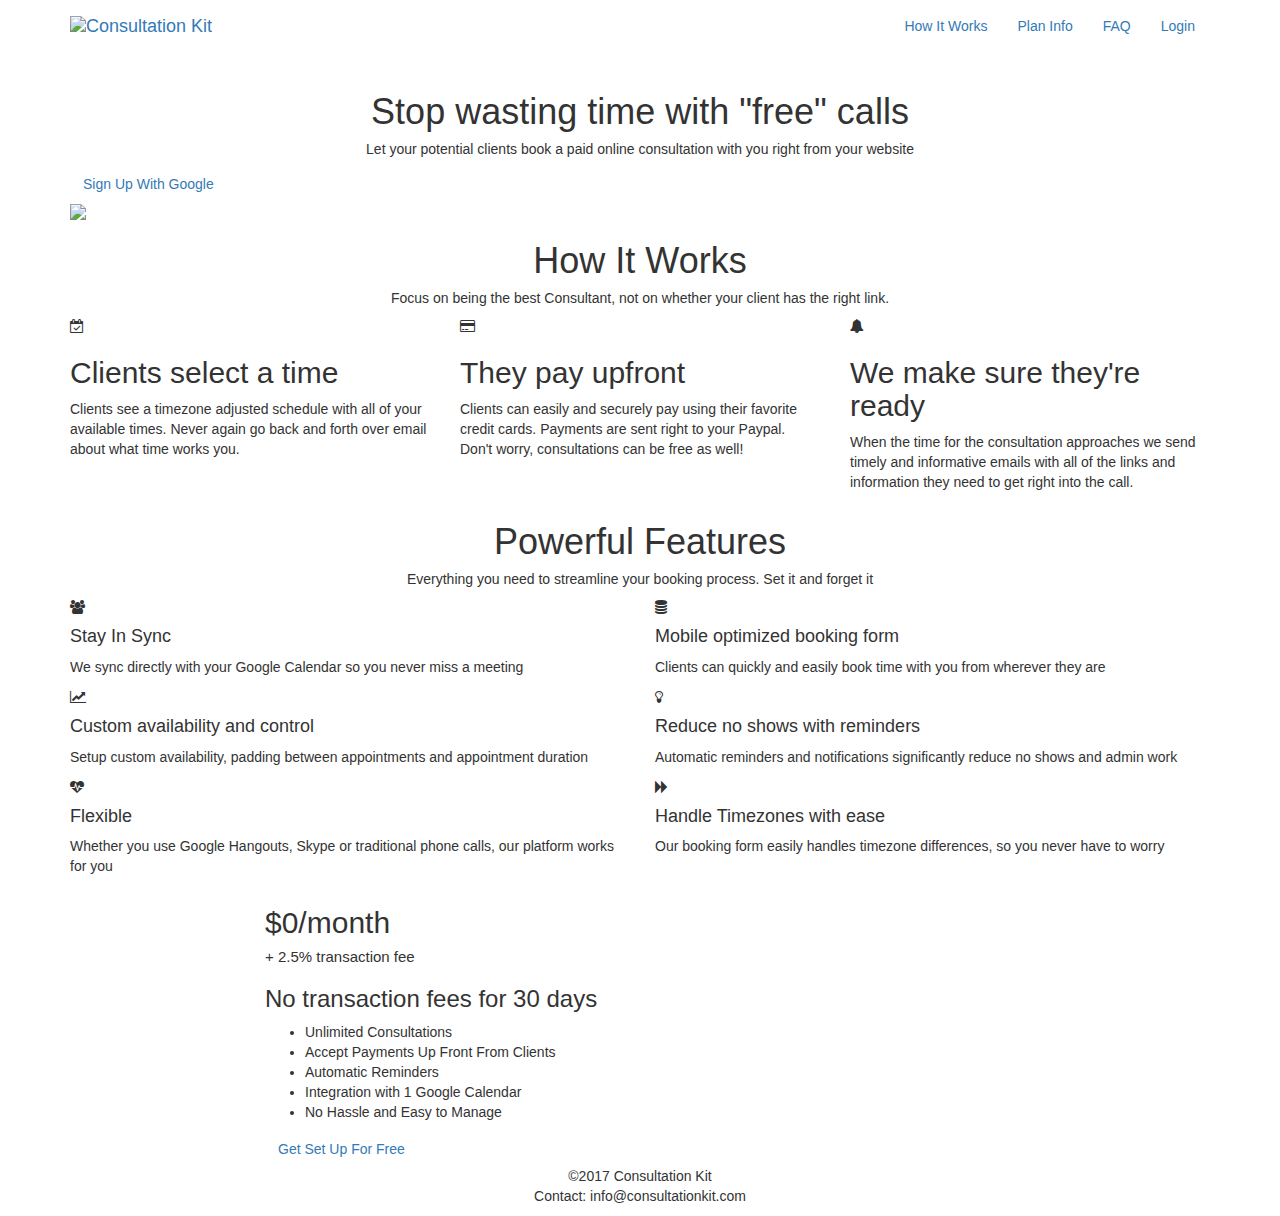
==== docs/index.html @ 267c721a "updates" ====
<!DOCTYPE html>
<html lang="en">
  <head>
  <meta charset="utf-8" />
  <meta http-equiv="X-UA-Compatible" content="IE=edge">
  <meta name="viewport" content="width=device-width, initial-scale=1.0, maximum-scale=1.0">

  <title>Consultation Kit</title>
  <meta property="og:title" content="Consultation Kit" />
  <meta name="twitter:title" content="Consultation Kit" />
  <meta name="author" content="First Bird Labs"/>
  <meta property="og:image" content="https://consultationkit.com/img/logo.png" />
  <meta name="twitter:image" content="https://consultationkit.com/img/logo.png" />
  <meta name="twitter:card" content="summary" />
  <meta property="og:url" content="https://consultationkit.com/" />
  <meta property="og:type" content="website" />
  <meta property="og:site_name" content="Consultation Kit" />

  <meta name="generator" content="Hugo 0.20.2" />
  <link rel="canonical" href="https://consultationkit.com/" />
  <link rel="alternate" href="https://consultationkit.com/index.xml" type="application/rss+xml" title="Consultation Kit">
  <link rel="stylesheet" href="https://maxcdn.bootstrapcdn.com/font-awesome/4.7.0/css/font-awesome.min.css" />
  <link rel="stylesheet" href="https://maxcdn.bootstrapcdn.com/bootstrap/3.3.7/css/bootstrap.min.css" integrity="sha384-BVYiiSIFeK1dGmJRAkycuHAHRg32OmUcww7on3RYdg4Va+PmSTsz/K68vbdEjh4u" crossorigin="anonymous">
  <link rel="stylesheet" href="https://consultationkit.com/css/template_main.css" />
  <link rel="stylesheet" href="https://consultationkit.com/css/animate.min.css" />
  <link href="https://fonts.googleapis.com/css?family=Roboto:100,300,100italic,400,300italic" rel="stylesheet" type="text/css">
  
    <link rel="stylesheet" href="https://consultationkit.com/css/main.css">
  

  <script>
    (function(i,s,o,g,r,a,m){i['GoogleAnalyticsObject']=r;i[r]=i[r]||function(){
        (i[r].q=i[r].q||[]).push(arguments)},i[r].l=1*new Date();a=s.createElement(o),
      m=s.getElementsByTagName(o)[0];a.async=1;a.src=g;m.parentNode.insertBefore(a,m)
    })(window,document,'script','https://www.google-analytics.com/analytics.js','ga');
    ga('create', 'UA-92282541-1', 'auto');
    ga('send', 'pageview');
  </script>
</head>

  <body>
    <header class="header">
	<div class="see-through-blue">
		<nav class="navbar">
  <div class="container">
    <div class="navbar-header">
      <button type="button" class="navbar-toggle" data-toggle="collapse" data-target="#main-navbar">
        <span class="sr-only"></span>
        <span class="icon-bar"></span>
        <span class="icon-bar"></span>
        <span class="icon-bar"></span>
      </button>
      
        <a class="navbar-brand" title="Consultation Kit" href="https://consultationkit.com/">
          <img class="avatar-img" src="https://consultationkit.com/img/logo.png" alt="Consultation Kit" />
        </a>
      
    </div>

    <div class="collapse navbar-collapse" id="main-navbar">
      <ul class="nav navbar-nav navbar-right">
        
          
            <li>
              <a title="How It Works" href="/#how-it-works">How It Works</a>
            </li>
          
        
          
            <li>
              <a title="Plan Info" href="/#plans">Plan Info</a>
            </li>
          
        
          
            <li>
              <a title="FAQ" href="/faq/">FAQ</a>
            </li>
          
        
          
            <li>
              <a title="Login" href="https://dashboard.consultationkit.com">Login</a>
            </li>
          
        
      </ul>
    </div>
  </div>
</nav>

		
			<div class="container hero">
  <div class="row home-contents">
    <div class="col-md-12 col-sm-12">
      <div class="intro-section text-center fadeInRight animated">
        <h1 class="intro">
        
          Stop wasting time with &#34;free&#34; calls
        
        </h1>
        
        <h5>
          Let your potential clients book a paid online consultation with you right from your website
        </h5>
        
      </div>
    </div>
  </div>
  <div class="action-btns">
    <a class="btn btn-pricing" href="https://api.consultationkit.com/google/auth">Sign Up With Google</a>
  </div>
  <div class="desktop fadeInLeft animated">
    <img id="try-callout" class="hidden-sm hidden-xs" src="https://consultationkit.com/img/try-callout.png">
    <div id="demo"></div>
  </div>
</div>

		
	</div>
</header>

    
  
  
  
  
  
  
  
  
  
  
  

  <section class="featured" id="how-it-works">
	<div class="container fadeInLeft animated">
		<div class="heading text-center">
			<h1>How It Works</h1>
			<h5>Focus on being the best Consultant, not on whether your client has the right link.</h5>
		</div>
		<div class="row">
			<div class="col-sm-4 explainer">
				<div class="icon big">
					<i class="fa fa-calendar-check-o"></i>
				</div>
				<h2> Clients select a time </h2>
				<p> Clients see a timezone adjusted schedule with all of your available times. Never again go back and forth over email about what time works you. </p>
			</div>
			<div class="col-sm-4 explainer">
				<div class="icon big">
					<i class="fa fa-credit-card"></i>
				</div>
				<h2> They pay upfront</h2>
				<p> Clients can easily and securely pay using their favorite credit cards. Payments are sent right to your Paypal. Don&#39;t worry, consultations can be free as well! </p>
			</div>
			<div class="col-sm-4 explainer">
				<div class="icon big">
					<i class="fa fa-bell"></i>
				</div>
				<h2>We make sure they&#39;re ready</h2>
				<p> When the time for the consultation approaches we send timely and informative emails with all of the links and information they need to get right into the call. </p>
			</div>
		</div>
	</div>
</section>


  
  
  
  
  
  
  
  
  
  
  
  
  
  
  
  

  <section id="features" class="featured gray fadeInRight animated">
	<div class="container">
		<div class="heading text-center">
      <h1>Powerful Features</h1>
			<h5>Everything you need to streamline your booking process. Set it and forget it</h5>
		</div>
		<div class="row benefits">
			<div class="col-sm-6 benefit">
				<div class="icon">
					<i class="fa fa-users"></i>
				</div>
        <h4> Stay In Sync </h4>
				<p> We sync directly with your Google Calendar so you never miss a meeting </p>
				</p>
			</div>
			<div class="col-sm-6 benefit">
				<div class="icon">
					<i class="fa fa-database"></i>
				</div>
        <h4> Mobile optimized booking form </h4>
				<p> Clients can quickly and easily book time with you from wherever they are </p>
			</div>
		</div>
		<div class="row benefits">
			<div class="col-sm-6 benefit">
				<div class="icon">
					<i class="fa fa-line-chart"></i>
				</div>
        <h4> Custom availability and control </h4>
				<p> Setup custom availability, padding between appointments and appointment duration </p>
			</div>
			<div class="col-sm-6 benefit">
				<div class="icon">
					<i class="fa fa-lightbulb-o"></i>
				</div>
        <h4> Reduce no shows with reminders </h4>
				<p> Automatic reminders and notifications significantly reduce no shows and admin work </p>
			</div>
		</div>
		<div class="row benefits">
			<div class="col-sm-6 benefit">
				<div class="icon">
					<i class="fa fa-heartbeat"></i>
				</div>
        <h4> Flexible </h4>
				<p> Whether you use Google Hangouts, Skype or traditional phone calls, our platform works for you </p>
			</div>
			<div class="col-sm-6 benefit">
				<div class="icon">
					<i class="fa fa-forward"></i>
				</div>
        <h4> Handle Timezones with ease </h4>
				<p> Our booking form easily handles timezone differences, so you never have to worry </p>
			</div>
		</div>
	</div>
</section>


  
  
  
  
  <section class="solid-color" id="plans">
  		<div class="container">
  			<div class="row">
  				<div class="col-md-8 col-md-offset-2">
            <div class="plan">
  <h2>$0/month</h2>
  <h4 style="font-size: 15px;">+ 2.5% transaction fee</h4>
  <h3>No transaction fees for 30 days</h3>
  <ul>
    
      <li>Unlimited Consultations</li>
    
      <li>Accept Payments Up Front From Clients</li>
    
      <li>Automatic Reminders</li>
    
      <li>Integration with 1 Google Calendar</li>
    
      <li>No Hassle and Easy to Manage</li>
    
  </ul>
  <a data-plan="" class="btn btn-get-started" href="https://dashboard.consultationkit.com">Get Set Up For Free</a>
</div>

          </div>
        </div>
      </div>
  </section>
  
  

    
<footer>

	<div class="container">


		

		
		<p class="copyright text-center">
			©2017 Consultation Kit
			<br>
      Contact: info@consultationkit.com
		</p>

	</div>
	

</footer>

<script type="text/javascript" src="https://ajax.googleapis.com/ajax/libs/jquery/3.2.1/jquery.min.js"></script>
<script src="https://maxcdn.bootstrapcdn.com/bootstrap/3.3.7/js/bootstrap.min.js" integrity="sha384-Tc5IQib027qvyjSMfHjOMaLkfuWVxZxUPnCJA7l2mCWNIpG9mGCD8wGNIcPD7Txa" crossorigin="anonymous"></script>
<script src="js/jquery.ajaxchimp.min.js"></script>
<script type="text/javascript" src="https://cdn.consultationkit.com/widget.min.js"></script>
<script type="text/javascript">
  var widget = new ConsultationKit();
  widget.init({
    targetEl: "#demo",
    calendar: "a33e54a0-1fee-11e7-b74a-0e9b8b43f288"
  });
</script>
<script type="text/javascript">
	$( document ).ready(function() {
		var selectedPlan = null;

		$('.btn-get-started').on('click', function() {
			selectedPlan = $(this).data().plan;
			$('#plan').val(selectedPlan);

			
			ga('send', 'event', 'Buy Plan', selectedPlan);
		})
		


		$('#mailchimp').ajaxChimp({
					callback: mailchimpCallback,
					url: "https://consultationkit.us15.list-manage.com/subscribe/post?u=f41667291d3e0a2df7e658abb&amp;id=4179db09fe"
				}
		);

		function mailchimpCallback(resp) {
			if (resp.result === 'success') {
				$('.subscription-success').html('<i class="icon_check_alt2"></i> Signup Complete!<br/>' + resp.msg).fadeIn(1000);
				$('.subscription-error').fadeOut(500);

				$('#signup-form-inputs').hide();

				ga('send', 'event', 'Email Signup', selectedPlan);

			} else if(resp.result === 'error') {
				$('.subscription-error').html('<i class="icon_close_alt2"></i><br/>' + resp.msg).fadeIn(1000);
			}
		}

		$("a[href*=\\#]:not([href=\\#])").click(function() {
			if (location.pathname.replace(/^ \//,'') == this.pathname.replace(/^ \//,'')
					&& location.hostname == this.hostname) {
				var $target = $(this.hash);
				$target = $target.length && $target
						|| $('[name=' + this.hash.slice(1) +']');
				if ($target.length) {
					var targetOffset = $target.offset().top;
					$('html,body')
							.animate({scrollTop: targetOffset}, 1000);
					return false;
				}
			}
		});
	});
</script>

  </body>
</html>
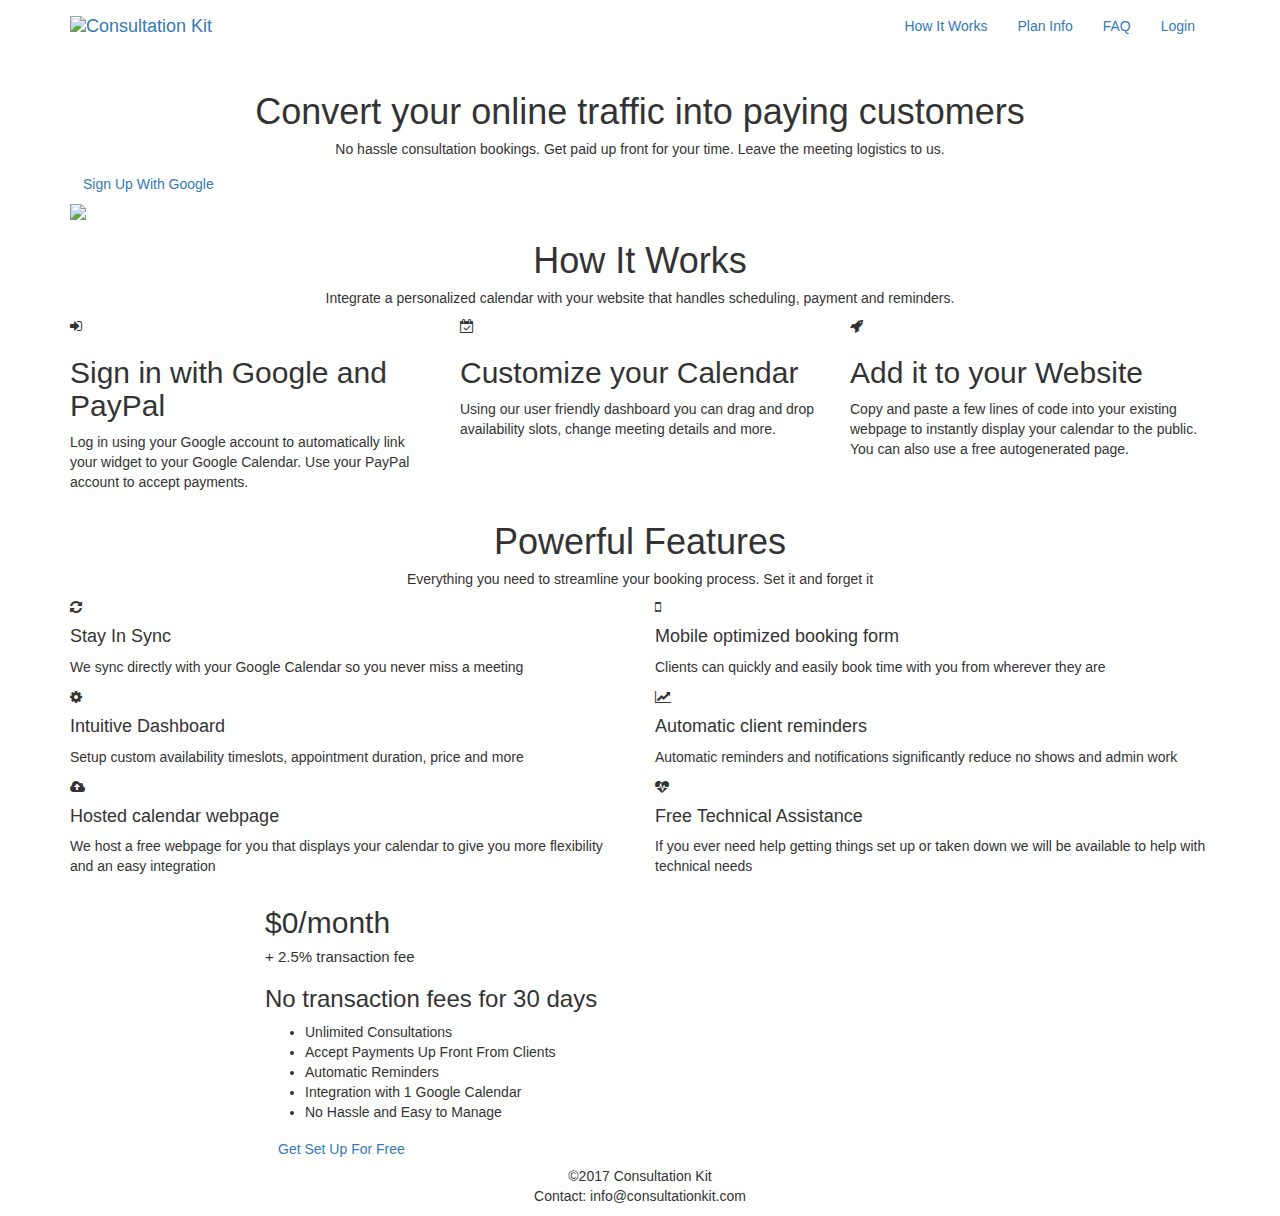
==== commit 683bf52f: "hugoified changes" ====
--- a/docs/index.html
+++ b/docs/index.html
@@ -96,19 +96,19 @@
       <div class="intro-section text-center fadeInRight animated">
         <h1 class="intro">
         
-          Stop wasting time with &#34;free&#34; calls
+          Convert your online traffic into paying customers
         
         </h1>
         
         <h5>
-          Let your potential clients book a paid online consultation with you right from your website
+          No hassle consultation bookings. Get paid up front for your time. Leave the meeting logistics to us.
         </h5>
         
       </div>
     </div>
   </div>
   <div class="action-btns">
-    <a class="btn btn-pricing" href="https://api.consultationkit.com/google/auth">Sign Up With Google</a>
+    <a class="btn btn-pricing btn-signup" href="https://api.consultationkit.com/google/auth">Sign Up With Google</a>
   </div>
   <div class="desktop fadeInLeft animated">
     <img id="try-callout" class="hidden-sm hidden-xs" src="https://consultationkit.com/img/try-callout.png">
@@ -132,40 +132,49 @@
   
   
   
+  
+  
+  
 
   <section class="featured" id="how-it-works">
 	<div class="container fadeInLeft animated">
 		<div class="heading text-center">
 			<h1>How It Works</h1>
-			<h5>Focus on being the best Consultant, not on whether your client has the right link.</h5>
+			<h5>Integrate a personalized calendar with your website that handles scheduling, payment and reminders.</h5>
 		</div>
 		<div class="row">
 			<div class="col-sm-4 explainer">
 				<div class="icon big">
-					<i class="fa fa-calendar-check-o"></i>
-				</div>
-				<h2> Clients select a time </h2>
-				<p> Clients see a timezone adjusted schedule with all of your available times. Never again go back and forth over email about what time works you. </p>
+					<i class="fa fa-sign-in"></i>
+				</div>
+				<h2> Sign in with Google and PayPal </h2>
+				<p> Log in using your Google account to automatically link your widget to your Google Calendar. Use your PayPal account to accept payments. </p>
 			</div>
 			<div class="col-sm-4 explainer">
 				<div class="icon big">
-					<i class="fa fa-credit-card"></i>
-				</div>
-				<h2> They pay upfront</h2>
-				<p> Clients can easily and securely pay using their favorite credit cards. Payments are sent right to your Paypal. Don&#39;t worry, consultations can be free as well! </p>
+					<i class="fa fa-calendar-check-o"></i>
+				</div>
+				<h2> Customize your Calendar</h2>
+				<p> Using our user friendly dashboard you can drag and drop availability slots, change meeting details and more. </p>
 			</div>
 			<div class="col-sm-4 explainer">
 				<div class="icon big">
-					<i class="fa fa-bell"></i>
-				</div>
-				<h2>We make sure they&#39;re ready</h2>
-				<p> When the time for the consultation approaches we send timely and informative emails with all of the links and information they need to get right into the call. </p>
+					<i class="fa fa-rocket"></i>
+				</div>
+				<h2>Add it to your Website</h2>
+				<p> Copy and paste a few lines of code into your existing webpage to instantly display your calendar to the public. You can also use a free autogenerated page. </p>
 			</div>
 		</div>
 	</div>
 </section>
 
 
+  
+  
+  
+  
+  
+  
   
   
   
@@ -192,7 +201,7 @@
 		<div class="row benefits">
 			<div class="col-sm-6 benefit">
 				<div class="icon">
-					<i class="fa fa-users"></i>
+					<i class="fa fa-refresh"></i>
 				</div>
         <h4> Stay In Sync </h4>
 				<p> We sync directly with your Google Calendar so you never miss a meeting </p>
@@ -200,7 +209,7 @@
 			</div>
 			<div class="col-sm-6 benefit">
 				<div class="icon">
-					<i class="fa fa-database"></i>
+					<i class="fa fa-mobile"></i>
 				</div>
         <h4> Mobile optimized booking form </h4>
 				<p> Clients can quickly and easily book time with you from wherever they are </p>
@@ -209,33 +218,33 @@
 		<div class="row benefits">
 			<div class="col-sm-6 benefit">
 				<div class="icon">
+					<i class="fa fa-gear"></i>
+				</div>
+        <h4> Intuitive Dashboard </h4>
+				<p> Setup custom availability timeslots, appointment duration, price and more </p>
+			</div>
+			<div class="col-sm-6 benefit">
+				<div class="icon">
 					<i class="fa fa-line-chart"></i>
 				</div>
-        <h4> Custom availability and control </h4>
-				<p> Setup custom availability, padding between appointments and appointment duration </p>
-			</div>
-			<div class="col-sm-6 benefit">
-				<div class="icon">
-					<i class="fa fa-lightbulb-o"></i>
-				</div>
-        <h4> Reduce no shows with reminders </h4>
+        <h4> Automatic client reminders </h4>
 				<p> Automatic reminders and notifications significantly reduce no shows and admin work </p>
 			</div>
 		</div>
 		<div class="row benefits">
 			<div class="col-sm-6 benefit">
 				<div class="icon">
+					<i class="fa fa-cloud-upload"></i>
+				</div>
+        <h4> Hosted calendar webpage </h4>
+				<p> We host a free webpage for you that displays your calendar to give you more flexibility and an easy integration </p>
+			</div>
+			<div class="col-sm-6 benefit">
+				<div class="icon">
 					<i class="fa fa-heartbeat"></i>
 				</div>
-        <h4> Flexible </h4>
-				<p> Whether you use Google Hangouts, Skype or traditional phone calls, our platform works for you </p>
-			</div>
-			<div class="col-sm-6 benefit">
-				<div class="icon">
-					<i class="fa fa-forward"></i>
-				</div>
-        <h4> Handle Timezones with ease </h4>
-				<p> Our booking form easily handles timezone differences, so you never have to worry </p>
+        <h4> Free Technical Assistance </h4>
+				<p> If you ever need help getting things set up or taken down we will be available to help with technical needs </p>
 			</div>
 		</div>
 	</div>
@@ -267,7 +276,7 @@
       <li>No Hassle and Easy to Manage</li>
     
   </ul>
-  <a data-plan="" class="btn btn-get-started" href="https://dashboard.consultationkit.com">Get Set Up For Free</a>
+  <a data-plan="" class="btn btn-get-started btn-signup" href="https://dashboard.consultationkit.com">Get Set Up For Free</a>
 </div>
 
           </div>
@@ -299,7 +308,6 @@
 
 <script type="text/javascript" src="https://ajax.googleapis.com/ajax/libs/jquery/3.2.1/jquery.min.js"></script>
 <script src="https://maxcdn.bootstrapcdn.com/bootstrap/3.3.7/js/bootstrap.min.js" integrity="sha384-Tc5IQib027qvyjSMfHjOMaLkfuWVxZxUPnCJA7l2mCWNIpG9mGCD8wGNIcPD7Txa" crossorigin="anonymous"></script>
-<script src="js/jquery.ajaxchimp.min.js"></script>
 <script type="text/javascript" src="https://cdn.consultationkit.com/widget.min.js"></script>
 <script type="text/javascript">
   var widget = new ConsultationKit();
@@ -310,37 +318,10 @@
 </script>
 <script type="text/javascript">
 	$( document ).ready(function() {
-		var selectedPlan = null;
-
-		$('.btn-get-started').on('click', function() {
-			selectedPlan = $(this).data().plan;
-			$('#plan').val(selectedPlan);
-
-			
-			ga('send', 'event', 'Buy Plan', selectedPlan);
-		})
-		
-
-
-		$('#mailchimp').ajaxChimp({
-					callback: mailchimpCallback,
-					url: "https://consultationkit.us15.list-manage.com/subscribe/post?u=f41667291d3e0a2df7e658abb&amp;id=4179db09fe"
-				}
-		);
-
-		function mailchimpCallback(resp) {
-			if (resp.result === 'success') {
-				$('.subscription-success').html('<i class="icon_check_alt2"></i> Signup Complete!<br/>' + resp.msg).fadeIn(1000);
-				$('.subscription-error').fadeOut(500);
-
-				$('#signup-form-inputs').hide();
-
-				ga('send', 'event', 'Email Signup', selectedPlan);
-
-			} else if(resp.result === 'error') {
-				$('.subscription-error').html('<i class="icon_close_alt2"></i><br/>' + resp.msg).fadeIn(1000);
-			}
-		}
+
+		$('.btn-signup').on('click', function() {
+			ga('send', 'event', 'Sign Up');
+		});
 
 		$("a[href*=\\#]:not([href=\\#])").click(function() {
 			if (location.pathname.replace(/^ \//,'') == this.pathname.replace(/^ \//,'')
